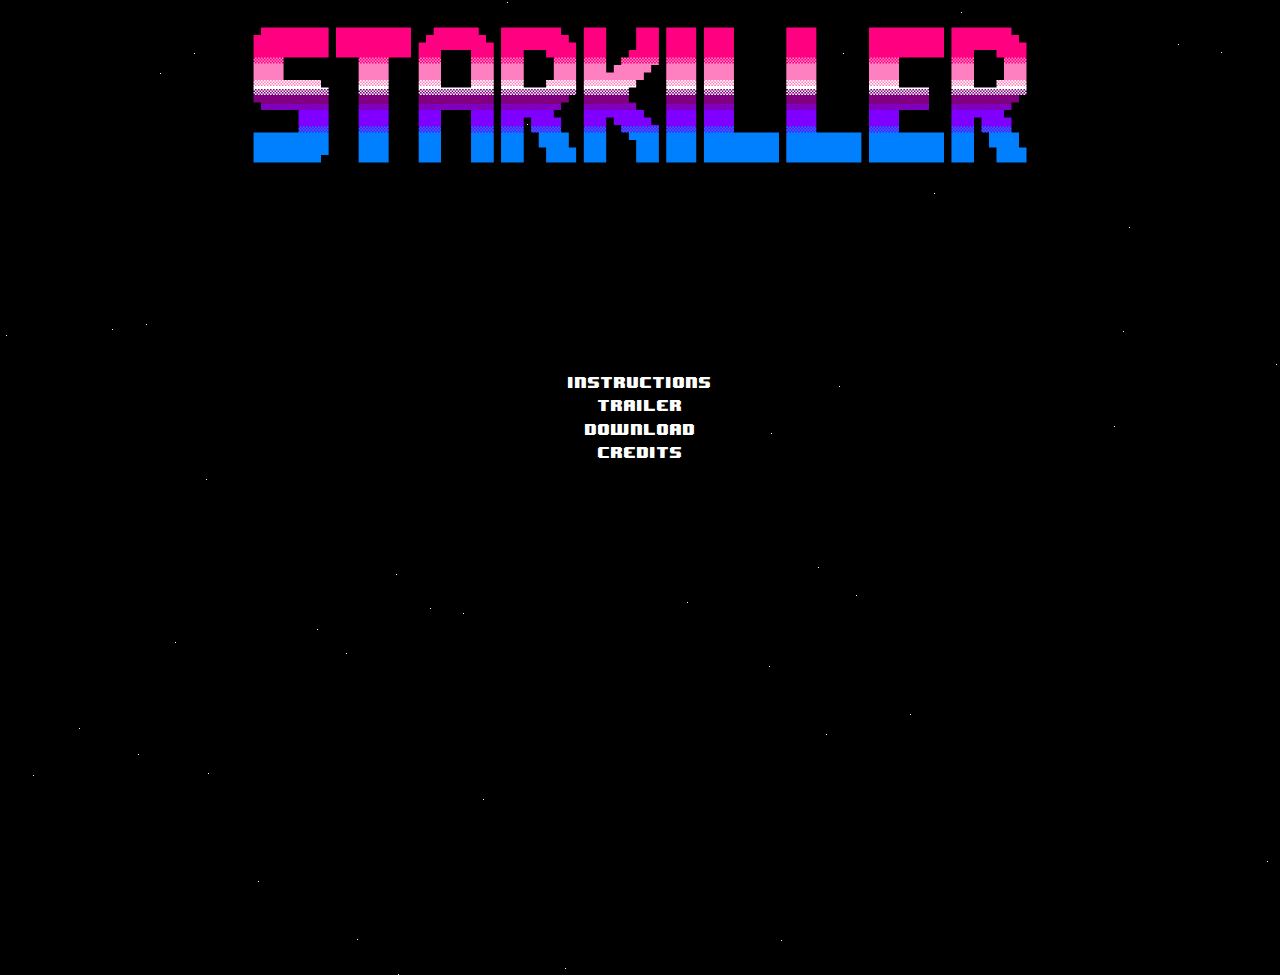
==== index.html @ 145f02bc "current stage in June 2nd" ====
<!DOCTYPE html>
<html>
    
<head>
    
	<title>STARKILLER</title>
    
    <!-- STYLES -->
    <!-- RESET CSS -->
    <link rel="stylesheet" href="css/reset.css">
    
    <!-- MAIN CSS -->
    <link rel="stylesheet" href="css/main.css">
    
</head>

<body>
    
    <div id="space"></div>
    
    <!-- LOGO -->
    <header></header>
    
    <!-- MAIN NAVIGATION -->
    <nav>
    
        <!-- INSTRUCTIONS LINK -->
        <p> <a href="instructions.html">Instructions</a> </p>
        <!-- TRAILER LINK -->
        <p> <a href="trailer.html">Trailer</a> </p>
        <!-- DOWNLOAD LINK -->
        <p> <a href="#">Download</a> </p>
        <!-- CREDITS LINK -->
        <p> <a href="credits.html">Credits</a> </p>
    
    </nav>
    
    <!-- SCRIPTS -->
    <!-- MAIN JS -->
    <script src="js/stars.js"></script>
    
</body>
    
</html>
---- css/main.css ----
/* GENERAL */
/* This stylesheet generated by Transfonter (https://transfonter.org) on May 4, 2017 8:08 PM */
@font-face {
	font-family: '8BIT WONDER';
	src: url('../fonts/8BITWONDERNominal.eot');
	src: url('../fonts/8BITWONDERNominal.eot?#iefix') format('embedded-opentype'),
		url('../fonts/8BITWONDERNominal.woff') format('woff'),
		url('../fonts/8BITWONDERNominal.ttf') format('truetype');
	font-weight: normal;
	font-style: normal;
}

body{
    background-color: black;
    /* hide stars out of view */
    overflow: hidden;
}

/* base for all text */
body *{
    font-family: '8BIT WONDER';
    color: white;
    font-size: 10pt;
    text-decoration: none;
}


/* STARS */
.star{
    width: 1px;
    height: 1px;
    display: block;
    position: absolute;
    top: 0px;
    z-index: -999;
    background-color: white;
}

/* out of frame div */
#space{
    position: absolute;
    top: -100%;
    border: 1px solid red;
}

/* falling animations */
.fall {
  -webkit-animation: fall 200s infinite linear;
  animation: fall 200s infinite linear;
}

@keyframes fall {
    0% {
        opacity: 0;
    }
    
    5% {
        opacity: 1;
    }

    100% {
        top: 2000px;
    }
}

.fall2 {
  -webkit-animation: fall2 70s infinite linear;
  animation: fall2 70s infinite linear;
}

@keyframes fall2 {
  0% {
        opacity: 0;
    }
    
    5% {
        opacity: 1;
    }

    100% {
        top: 2000px;
    }
}

.fall3 {
  -webkit-animation: fall3 50s infinite linear;
  animation: fall3 50s infinite linear;
}

@keyframes fall3 {
  0% {
        opacity: 0;
    }
    
    5% {
        opacity: 1;
    }

    100% {
        top: 2000px;
    }
}


/* HEADER - LOGO */
header{
    height: 150px;
    margin: 20px 0px;
    background-image: url(../images/logo.png);
    background-position: center;
    background-repeat: no-repeat;
    background-size: contain;
    /* border: 1px solid red; */
}


/* MAIN NAVIGATION */
nav{
    margin-top: 200px;
    text-align: center;
    /*border: 1px solid red;*/
}

nav p{
    margin-bottom: 0px;
    line-height: 10pt;
    padding: 5px;
}

/* hover image ::before & ::after */
nav p a:hover::before, nav p a:hover::after, .current a::before, .current a::after{
    content: '';
    background:url('../images/cursor.png');
    background-position: center;
    background-repeat: no-repeat;
    background-size: contain;
    width: 13px;
    height: 13px;
    display:inline-block;
}

nav p a:hover::before, .current a::before{
    margin-right: 10px;
}
nav p a:hover::after, .current a::after{
    /* flip/rotate image for ::after */
    transform: rotateY(180deg);
    margin-left: 10px;
}


/* SIDEBAR NAVIGATION */
.sidebar{
    background-color: black;
    height: 100%;
    width: 250px;
    margin: 0;
    position: absolute;
    top:0;
    left: -260px;
    z-index: 9999;
    /*border: 1px solid red;*/
    transition: all 2s;
    transition-delay: 0.5s;
}

/* open and close sidebar navigation */
/* open animation */
.open-sidebar{
    left: 0;
    transition: all 2s;
    transition-delay: 0s;
}

.sidebar{
    padding-top: 10vh;
}

.sidebar p + p{
    margin-top: 0px;
}

.sidebar header{
    margin: 0 10px 100px 10px;
}

/* border with gradient */
.side-border{
    height: 0;
    width: 1px;
    display: block;
    background: -moz-linear-gradient(top, #ff067f 0%, #ff80bf 22%, #ffffff 43%, #80047e 59%, #810ffd 75%, #0f80fd 100%); /* FF3.6-15 */
    background: -webkit-linear-gradient(top, #ff067f 0%,#ff80bf 22%,#ffffff 43%,#80047e 59%,#810ffd 75%,#0f80fd 100%); /* Chrome10-25,Safari5.1-6 */
    background: linear-gradient(to bottom, #ff067f 0%,#ff80bf 22%,#ffffff 43%,#80047e 59%,#810ffd 75%,#0f80fd 100%); /* W3C, IE10+, FF16+, Chrome26+, Opera12+, Safari7+ */
    position: absolute;
    top: 0;
    left: 250px; 
    transition: all 0.5s;
    transition-delay: 0s;
    transition-timing-function: ease-in;
}

/* border animation - grow and background change */
.border-grow{
    height: 100%;
    -webkit-animation: backgroundchange 1s ;
    animation: backgroundchange 1s  ;
    animation-delay: 2s;
    transition: all 1s;
    transition-delay: 2s;
}

/* background change animation */
@keyframes backgroundchange{
    0%{
        background: -moz-linear-gradient(top, #ff067f 0%, #ff067f 100%); /* FF3.6-15 */
        background: -webkit-linear-gradient(top, #ff067f 0%, #ff067f 100%); /* Chrome10-25,Safari5.1-6 */
        background: linear-gradient(top, #ff067f 0%, #ff067f 100%); /* W3C, IE10+, FF16+, Chrome26+, Opera12+, Safari7+ */
        
    }
    
    22%{
        background: -moz-linear-gradient(top, #ff067f 0%, #ff80bf 100%); /* FF3.6-15 */
        background: -webkit-linear-gradient(top, #ff067f 0%,#ff80bf 100%); /* Chrome10-25,Safari5.1-6 */
        background: linear-gradient(to bottom, #ff067f 0%,#ff80bf 100%); /* W3C, IE10+, FF16+, Chrome26+, Opera12+, Safari7+ */
    }
    
    43%{
        background: -moz-linear-gradient(top, #ff067f 0%, #ff80bf 22%, #ffffff 100%); /* FF3.6-15 */
        background: -webkit-linear-gradient(top, #ff067f 0%,#ff80bf 22%,#ffffff  100%); /* Chrome10-25,Safari5.1-6 */
        background: linear-gradient(to bottom, #ff067f 0%,#ff80bf 22%,#ffffff 100%); /* W3C, IE10+, FF16+, Chrome26+, Opera12+, Safari7+ */
    }
    
    59%{
        background: -moz-linear-gradient(top, #ff067f 0%, #ff80bf 22%, #ffffff 43%, #80047e 100%); /* FF3.6-15 */
        background: -webkit-linear-gradient(top, #ff067f 0%,#ff80bf 22%,#ffffff 43%,#80047e 100%); /* Chrome10-25,Safari5.1-6 */
        background: linear-gradient(to bottom, #ff067f 0%,#ff80bf 22%,#ffffff 43%,#80047e 100%); /* W3C, IE10+, FF16+, Chrome26+, Opera12+, Safari7+ */
    }
    
    75%{
        background: -moz-linear-gradient(top, #ff067f 0%, #ff80bf 22%, #ffffff 43%, #80047e 59%, #810ffd 100%); /* FF3.6-15 */
        background: -webkit-linear-gradient(top, #ff067f 0%,#ff80bf 22%,#ffffff 43%,#80047e 59%,#810ffd 100%); /* Chrome10-25,Safari5.1-6 */
        background: linear-gradient(to bottom, #ff067f 0%,#ff80bf 22%,#ffffff 43%,#80047e 59%,#810ffd 100%); /* W3C, IE10+, FF16+, Chrome26+, Opera12+, Safari7+ */
    }
    
    100%{
        background: -moz-linear-gradient(top, #ff067f 0%, #ff80bf 22%, #ffffff 43%, #80047e 59%, #810ffd 75%, #0f80fd 100%); /* FF3.6-15 */
        background: -webkit-linear-gradient(top, #ff067f 0%,#ff80bf 22%,#ffffff 43%,#80047e 59%,#810ffd 75%,#0f80fd 100%); /* Chrome10-25,Safari5.1-6 */
        background: linear-gradient(to bottom, #ff067f 0%,#ff80bf 22%,#ffffff 43%,#80047e 59%,#810ffd 75%,#0f80fd 100%); /* W3C, IE10+, FF16+, Chrome26+, Opera12+, Safari7+ */
    }
}

/* close button */
.close{
    height: 30px;
    width: 30px;
    background-image: url(../images/close.png);
    background-repeat: no-repeat;
    background-size: contain;
    display: block;
    position: absolute;
    top: 20px;
    left: 20px;
    cursor: pointer;
}

/* open button */
.menu{
    height: 30px;
    width: 30px;
    background-image: url(../images/menu.png);
    background-repeat: no-repeat;
    background-size: contain;
    display: block;
    position: absolute;
    top: 20px;
    left: 20px;
    cursor: pointer;
    z-index: 90;
}

/* secondary links */
.secondary-nav{
    height: 0px;
    opacity: 0;
    overflow: hidden;
    transition: all 1s;
}

.secondary-open{
    height: 100px;
    opacity: 1;
}

.secondary{
    text-align: left;
    padding-left: 51px;
    height: 8pt;
}

.secondary a{
    font-size: 8pt;
    color: #ff80bf;
}

.secondary a:hover{
    color: #ff067f;
}

/* remove ::before & ::after */
.secondary a:hover::before, .secondary a:hover::after{
    background:none;
    width: 0;
    height: 8pt;
}

.secondary a:hover::before{
    margin: 0;
}
.secondary a:hover::after{
    margin: 0;
}

/* margin-bottom after last link */
.secondary + .secondary + .secondary {
    margin-bottom: 20px;
}


/* TRAILER */
video{
    position: absolute;
    top: 0;
    height: 100%;
    width: 100%;
    /*border: 1px solid red;*/
}

/* INSTRUCTIONS */
/* MAIN */
main{
    height: 100vh;
    display: block;
    padding-top: 20vh;
    border: 1px solid red;
}

/* ENEMIES */
.enemies_list, .ship{
    height: 100px;
    text-align: center;
    /*border: 1px solid red;*/
}

.enemy, .user, .power{
    width: 12%;
    height: 100px;
    display: inline-flex;
    background-position: center;
    background-repeat: no-repeat;
    background-size: contain;
    /*border: 1px solid red;*/
}

/* images */
.brute{
    background-image: url(../images/brute.png);
}
.bug{
    background-image: url(../images/bug.png);
}
.hunter{
    background-image: url(../images/hunter.png);
}
.invader{
    background-image: url(../images/invader.png);
}
.mine{
    background-image: url(../images/mine.png);
}
.sniper{
    background-image: url(../images/sniper.png);
}
.viper{
    background-image: url(../images/viper.png);
}

/* POWER-UPS */
.spread{
    background-image: url(../images/S.png);
}
.missile{
    background-image: url(../images/m.png);
}
.fast{
    background-image: url(../images/MG.png);
}
.friend{
    background-image: url(../images/F.png);
}
.barrier{
    background-image: url(../images/barrier.png);
}

/* user ship */
.ship{
    margin-top: 100px;
}

.user{
    cursor: pointer;
}

.selected{
    background-image: url(../images/ship.png);
}

/* bullet */
.bullet, .barrier_on{
    position: absolute;
    top: 350px;
    background-image: url(../images/bullet.png);
    background-position: center;
    background-repeat: no-repeat;
    width: 12%;
    height: 20px;
    display: block;
    z-index: -20;
    transition: all 0.5s linear;
}

.barrier_on{
    position: relative;
    top: 0;
    background-image: url(../images/barrier.png);
    background-size: contain;
    width: 100%;
    height: 100%;
    z-index: 9999999;
    opacity: 0.9;
}

.missile_shot{
    background-image: url(../images/missile.png);
    background-position: center;
    background-repeat: no-repeat;
    width: 12%;
    height: 20px;
    display: block;
    z-index: -20;
    transition: all 0.5s linear;
}

/* shooting animation */
.shoot{
    top: 160px;
}

.machine_gun{
    -webkit-animation: mg_anim 0.3s infinite linear;
    animation: mg_anim 0.3s infinite linear;
}
    
@keyframes mg_anim{
    0% {
        top: 350px;
    }
    
    99%{
        top: 160px;
        opacity: 1;
    }
    
    100%{
        opacity: 0;
    }
    
}

/* description */
.description{
    width: 100%;
    display: block;
    text-align: center;
    padding: 20px 0;
    /*border: 1px solid red;*/
}

.title{
    color: #ff067f;
}

.spread_right{
    left: 255px;
    -ms-transform: rotate(20deg); /* IE 9 */
    -webkit-transform: rotate(20deg); /* Safari */
    transform: rotate(20deg);
}

.shoot_right{
    top: 160px;
    left: 340px;
}

.spread_left{
    left: 255px;
    -ms-transform: rotate(-20deg); /* IE 9 */
    -webkit-transform: rotate(-20deg); /* Safari */
    transform: rotate(-20deg);
}

.shoot_left{
    top: 160px;
    left: 180px;
}

.friend_anim{
    position: absolute;
    z-index: 9999999999999;
    top: 300px;
    left: 840px;
    background-image: url(../images/friend.png);
    height: 35px;
    width: 35px;
    display: block;
    /*border: 1px solid red;*/
    
    -webkit-animation: anim 3s infinite linear;
    animation: anim 3s infinite linear;
    
}

@keyframes anim {
    0% {
        top: 300px;
    }
    
    12.5%{
        top: 327px;
        left: 773px;
    }
    
    25% {
        top: 375px;
        left: 740px;
    }
    
    37.5%{
        top: 422px;
        left: 777px;
    }

    50% {
        top: 450px;
        left: 840px;
    }
    
    62.5%{
        top: 422px;
        left: 897px;
    }
    
    75%{
        top: 375px;
        left: 940px
    }
    
    87.5%{
        top: 327px;
        left: 903px;
    }

    100% {
        top: 300px;
        left: 840px;
    }
} 

.friend_shot{
    background-image: url(../images/fbullet.png);
    position: absolute;
    /*top: 0px;*/
    left: 50%;
    transition: all 1s linear;
    -webkit-animation: friend_shot_anim 0.3s infinite linear;
    animation: friend_shot_anim 0.3s infinite linear;
}

    
@keyframes friend_shot_anim{
    0% {
        top: 0px;
    }
    
    99%{
        top: -160px;
        opacity: 1;
    }
    
    100%{
        opacity: 0;
    }
    
}


/* CREDITS */
.content{
    display: block;
    width: 100%;
    text-align: center;
    margin-top:100px;
    /*border: 1px solid red;*/
}

.content > .title + p {
    margin-bottom:  25px;
}
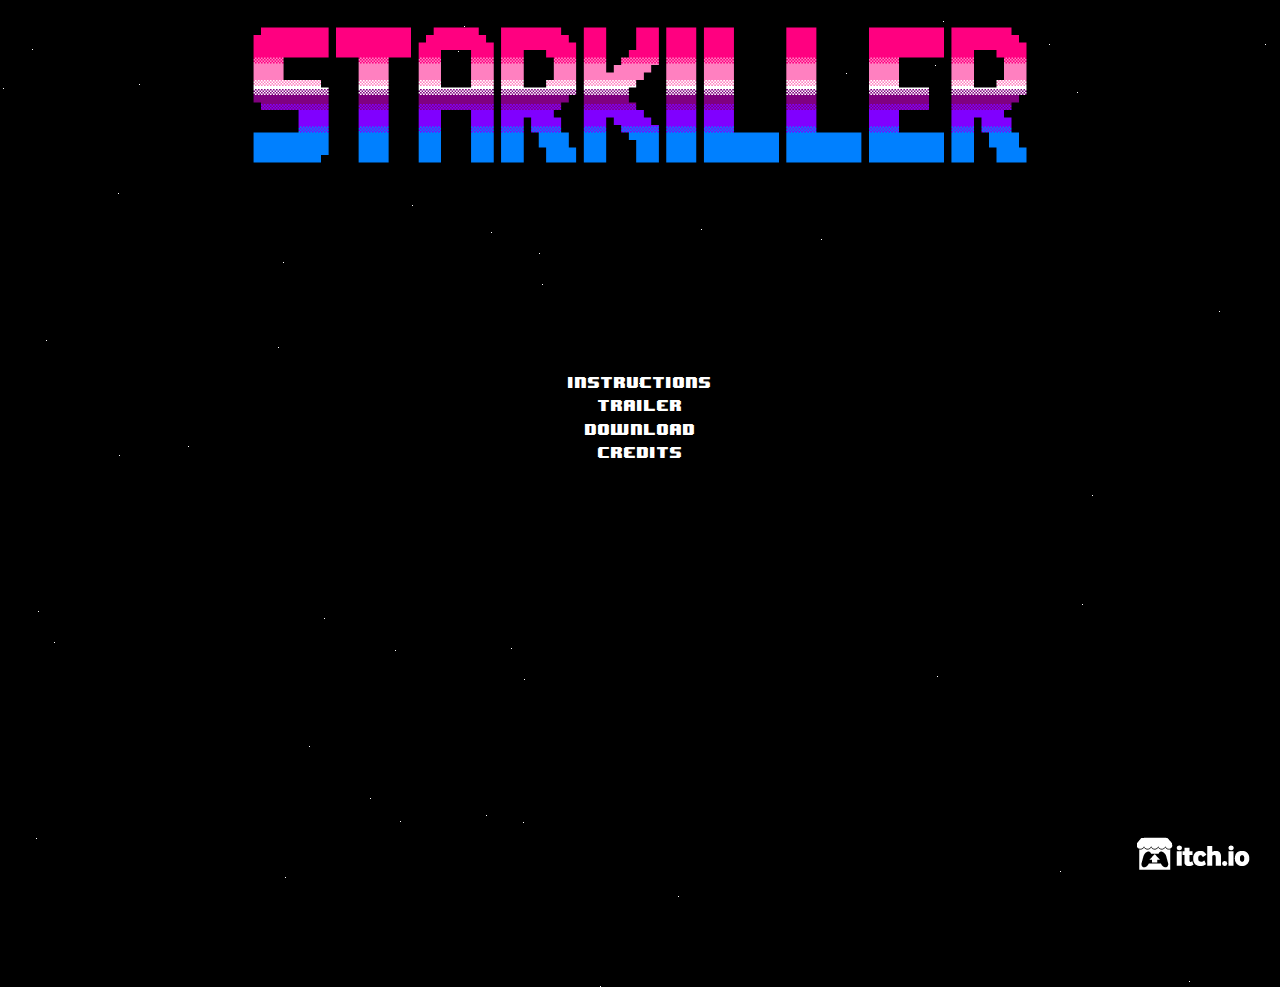
==== commit b1b0d965: "itchio link" ====
--- a/index.html
+++ b/index.html
@@ -35,6 +35,13 @@
     
     </nav>
     
+    <!-- ITCH.IO -->
+    <div class="itchio">
+    
+        <a href="https://marcos92.itch.io/starkiller" target="_blank"></a>
+    
+    </div>
+    
     <!-- SCRIPTS -->
     <!-- MAIN JS -->
     <script src="js/stars.js"></script>
--- a/css/main.css
+++ b/css/main.css
@@ -114,6 +114,31 @@
 }
 
 
+/* ITCH.IO */
+.itchio{
+    background-image: url(../images/itchio.png);
+    height: 33px;
+    width: 113px;
+    display: block;
+    position: fixed;
+    bottom: 30px;
+    right: 30px;
+    /*border: 1px solid red;*/
+    transition: all 1s;
+}
+
+.sidebar > .itchio{
+    position: absolute;
+    top: 80%;
+    left: 25%;
+}
+
+.itchio a{
+    display: block;
+    height: 33px;
+    width: 113px;
+}
+
 /* MAIN NAVIGATION */
 nav{
     margin-top: 200px;
@@ -342,7 +367,7 @@
     height: 100vh;
     display: block;
     padding-top: 20vh;
-    border: 1px solid red;
+    /*border: 1px solid red;*/
 }
 
 /* ENEMIES */
@@ -609,10 +634,14 @@
     display: block;
     width: 100%;
     text-align: center;
-    margin-top:100px;
+    margin-top: 50px;
     /*border: 1px solid red;*/
 }
 
 .content > .title + p {
     margin-bottom:  25px;
+}
+
+p + br {
+    line-height: 30pt;
 }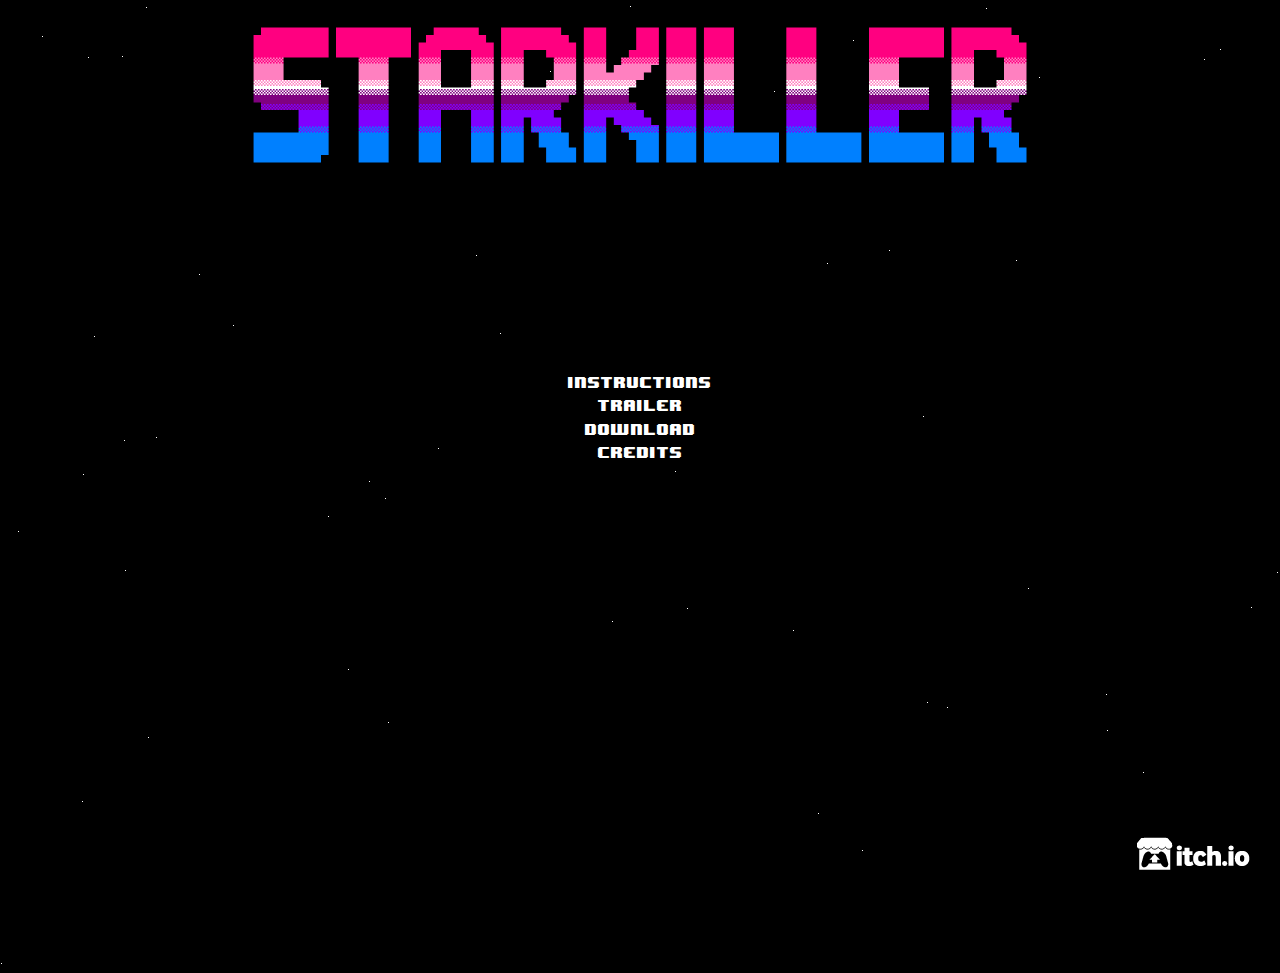
==== commit 77a219e5: "fix: download, powerups responsive" ====
--- a/index.html
+++ b/index.html
@@ -29,7 +29,7 @@
         <!-- TRAILER LINK -->
         <p> <a href="trailer.html">Trailer</a> </p>
         <!-- DOWNLOAD LINK -->
-        <p> <a href="#">Download</a> </p>
+        <p> <a href="starkiller.rar" target="_blank">Download</a> </p>
         <!-- CREDITS LINK -->
         <p> <a href="credits.html">Credits</a> </p>
     
--- a/css/main.css
+++ b/css/main.css
@@ -516,7 +516,7 @@
 }
 
 .spread_right{
-    left: 255px;
+    left: 18%;
     -ms-transform: rotate(20deg); /* IE 9 */
     -webkit-transform: rotate(20deg); /* Safari */
     transform: rotate(20deg);
@@ -524,11 +524,11 @@
 
 .shoot_right{
     top: 160px;
-    left: 340px;
+    left: 25%;
 }
 
 .spread_left{
-    left: 255px;
+    left: 20%;
     -ms-transform: rotate(-20deg); /* IE 9 */
     -webkit-transform: rotate(-20deg); /* Safari */
     transform: rotate(-20deg);
@@ -536,7 +536,7 @@
 
 .shoot_left{
     top: 160px;
-    left: 180px;
+    left: 13%;
 }
 
 .friend_anim{
